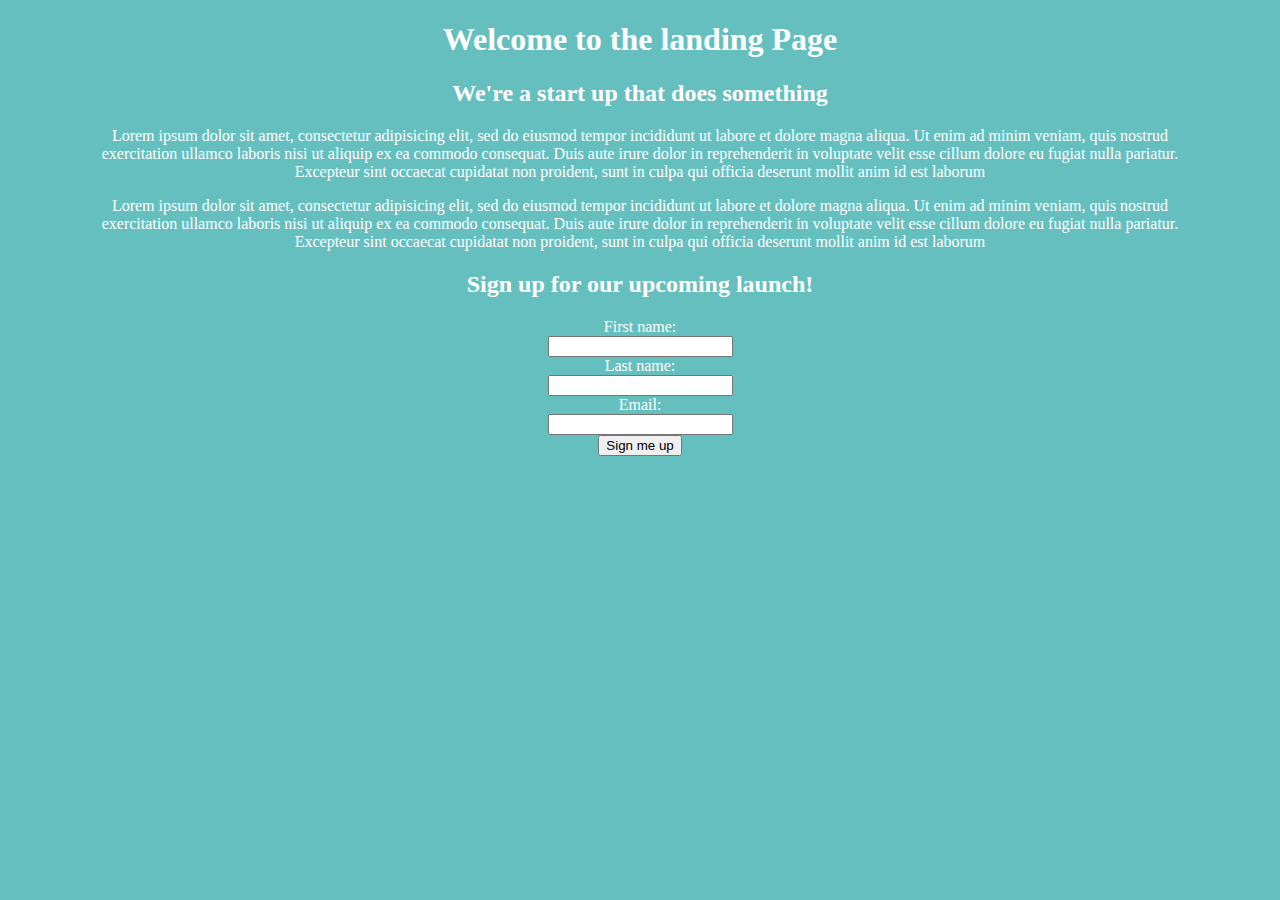
==== index.html @ 3c39dcd2 "3rd commit" ====
<!DOCTYPE html>
<html lang="en" dir="ltr">
  <head>
    <meta charset="utf-8">
    <title>Landing Page</title>
    <link rel="stylesheet" href="css/styles.css">
  </head>
  <body>
    <h1>Welcome to the landing Page</h1>
    <h2>We're a start up that does something</h2>
    <p>Lorem ipsum dolor sit amet, consectetur adipisicing elit, sed do eiusmod tempor incididunt ut labore et dolore magna aliqua. Ut enim ad minim veniam, quis nostrud exercitation ullamco laboris nisi ut aliquip ex ea commodo consequat. Duis aute irure dolor in reprehenderit in voluptate velit esse cillum dolore eu fugiat nulla pariatur. Excepteur sint occaecat cupidatat non proident, sunt in culpa qui officia deserunt mollit anim id est laborum</p>
    <p>Lorem ipsum dolor sit amet, consectetur adipisicing elit, sed do eiusmod tempor incididunt ut labore et dolore magna aliqua. Ut enim ad minim veniam, quis nostrud exercitation ullamco laboris nisi ut aliquip ex ea commodo consequat. Duis aute irure dolor in reprehenderit in voluptate velit esse cillum dolore eu fugiat nulla pariatur. Excepteur sint occaecat cupidatat non proident, sunt in culpa qui officia deserunt mollit anim id est laborum</p>
    <h2>Sign up for our upcoming launch!</h2>
  <form action="/action_page.php" method="get" name="myForm">
   <label for="fname">First name:</label>
   <br>
   <input type="text" id="fname" name="fname">
   <br>
   <label for="lname">Last name:</label>
   <br>
   <input type="text" id="lname" name="lname">
   <br>
   <label for="mail">Email:</label>
   <br>
   <input type="email" id="email" name="email">
   <br>
   <input type="button" onclick="formSubmit()" value="Sign me up">
</form>
  </body>
</html>
---- css/styles.css ----
body{
  margin-left: 100px;
  margin-right: 100px;
  text-align: center;
  background-color: #66BFBF;
  color: white;
}
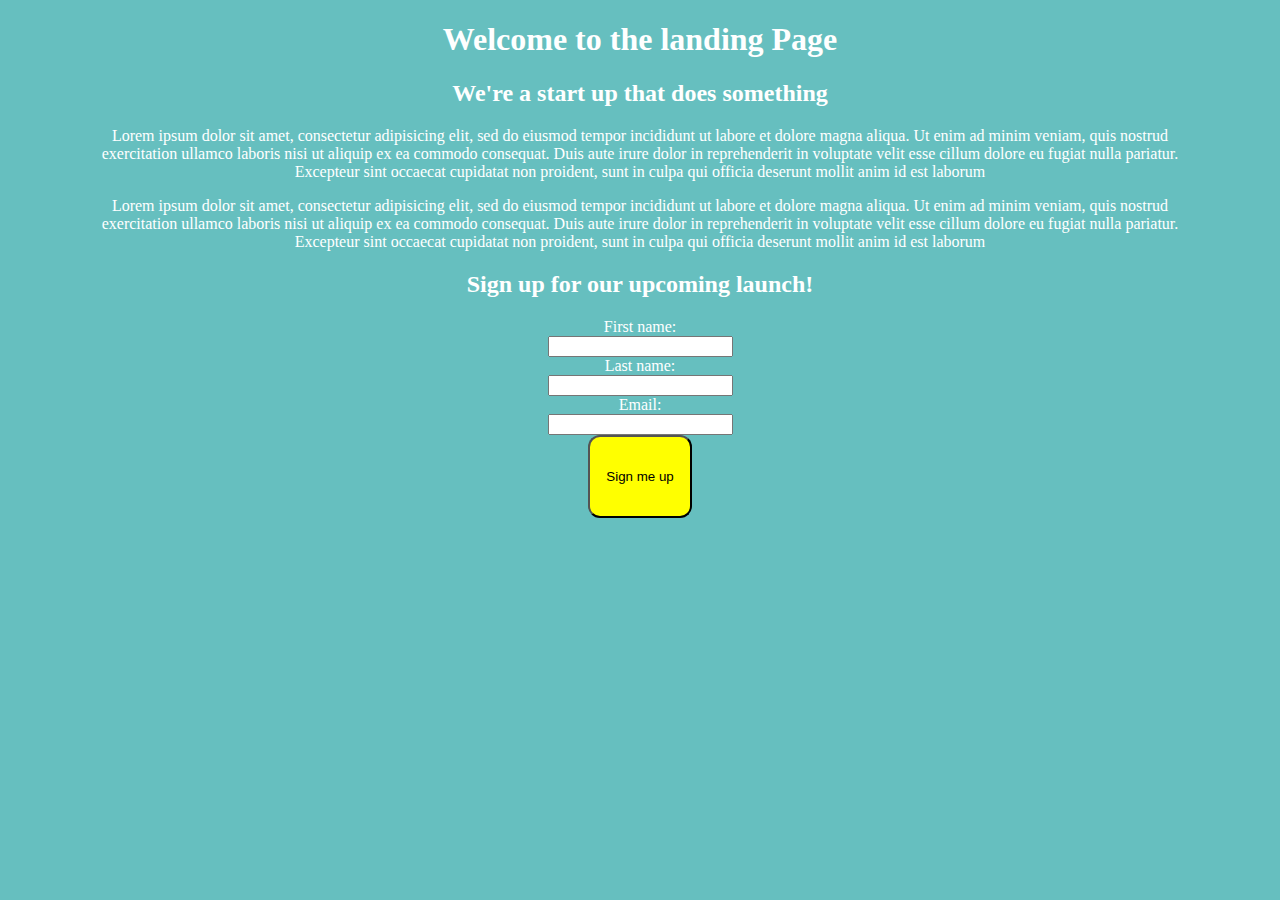
==== commit 22abf829: "landing page" ====
--- a/index.html
+++ b/index.html
@@ -24,7 +24,7 @@
    <br>
    <input type="email" id="email" name="email">
    <br>
-   <input type="button" onclick="formSubmit()" value="Sign me up">
+   <button class="button">Sign me up</button>
 </form>
   </body>
 </html>
--- a/css/styles.css
+++ b/css/styles.css
@@ -5,3 +5,8 @@
   background-color: #66BFBF;
   color: white;
 }
+.button{
+  background-color: yellow;
+  border-radius: 12px;
+  padding: 32px 16px;
+}
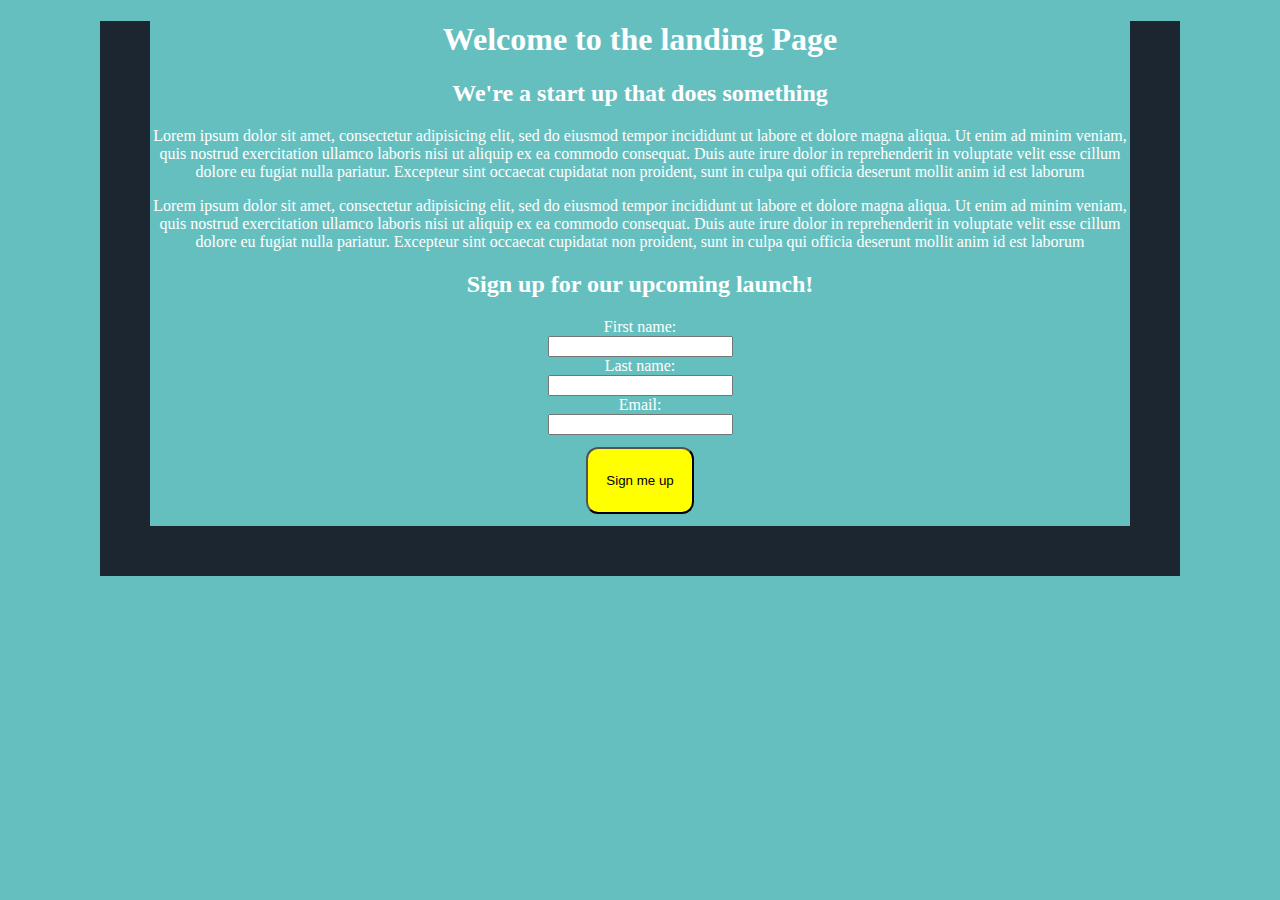
==== commit a2983e4a: "finish test grade :50" ====
--- a/index.html
+++ b/index.html
@@ -11,20 +11,21 @@
     <p>Lorem ipsum dolor sit amet, consectetur adipisicing elit, sed do eiusmod tempor incididunt ut labore et dolore magna aliqua. Ut enim ad minim veniam, quis nostrud exercitation ullamco laboris nisi ut aliquip ex ea commodo consequat. Duis aute irure dolor in reprehenderit in voluptate velit esse cillum dolore eu fugiat nulla pariatur. Excepteur sint occaecat cupidatat non proident, sunt in culpa qui officia deserunt mollit anim id est laborum</p>
     <p>Lorem ipsum dolor sit amet, consectetur adipisicing elit, sed do eiusmod tempor incididunt ut labore et dolore magna aliqua. Ut enim ad minim veniam, quis nostrud exercitation ullamco laboris nisi ut aliquip ex ea commodo consequat. Duis aute irure dolor in reprehenderit in voluptate velit esse cillum dolore eu fugiat nulla pariatur. Excepteur sint occaecat cupidatat non proident, sunt in culpa qui officia deserunt mollit anim id est laborum</p>
     <h2>Sign up for our upcoming launch!</h2>
-  <form action="/action_page.php" method="get" name="myForm">
-   <label for="fname">First name:</label>
-   <br>
-   <input type="text" id="fname" name="fname">
-   <br>
-   <label for="lname">Last name:</label>
-   <br>
-   <input type="text" id="lname" name="lname">
-   <br>
-   <label for="mail">Email:</label>
-   <br>
-   <input type="email" id="email" name="email">
-   <br>
-   <button class="button">Sign me up</button>
-</form>
+    <form action="thank_you.html" method="get" name="myForm">
+       <label for="fname">First name:</label>
+       <br>
+       <input type="text" id="fname" name="fname">
+       <br>
+       <label for="lname">Last name:</label>
+       <br>
+       <input type="text" id="lname" name="lname">
+       <br>
+       <label for="mail">Email:</label>
+       <br>
+       <input type="email" id="mail" name="mail">
+       <br>
+       <input type="submit" id="button" value="Sign me up">
+       <br>
+    </form>
   </body>
 </html>
--- a/css/styles.css
+++ b/css/styles.css
@@ -4,9 +4,13 @@
   text-align: center;
   background-color: #66BFBF;
   color: white;
+  border-bottom: solid 50px #1b2631;
+  border-left: solid 50px #1b2631;
+  border-right: solid 50px #1b2631;
 }
-.button{
+#button{
   background-color: yellow;
   border-radius: 12px;
-  padding: 32px 16px;
+  padding: 24px 18px;
+  margin: 12px 0px;
 }
